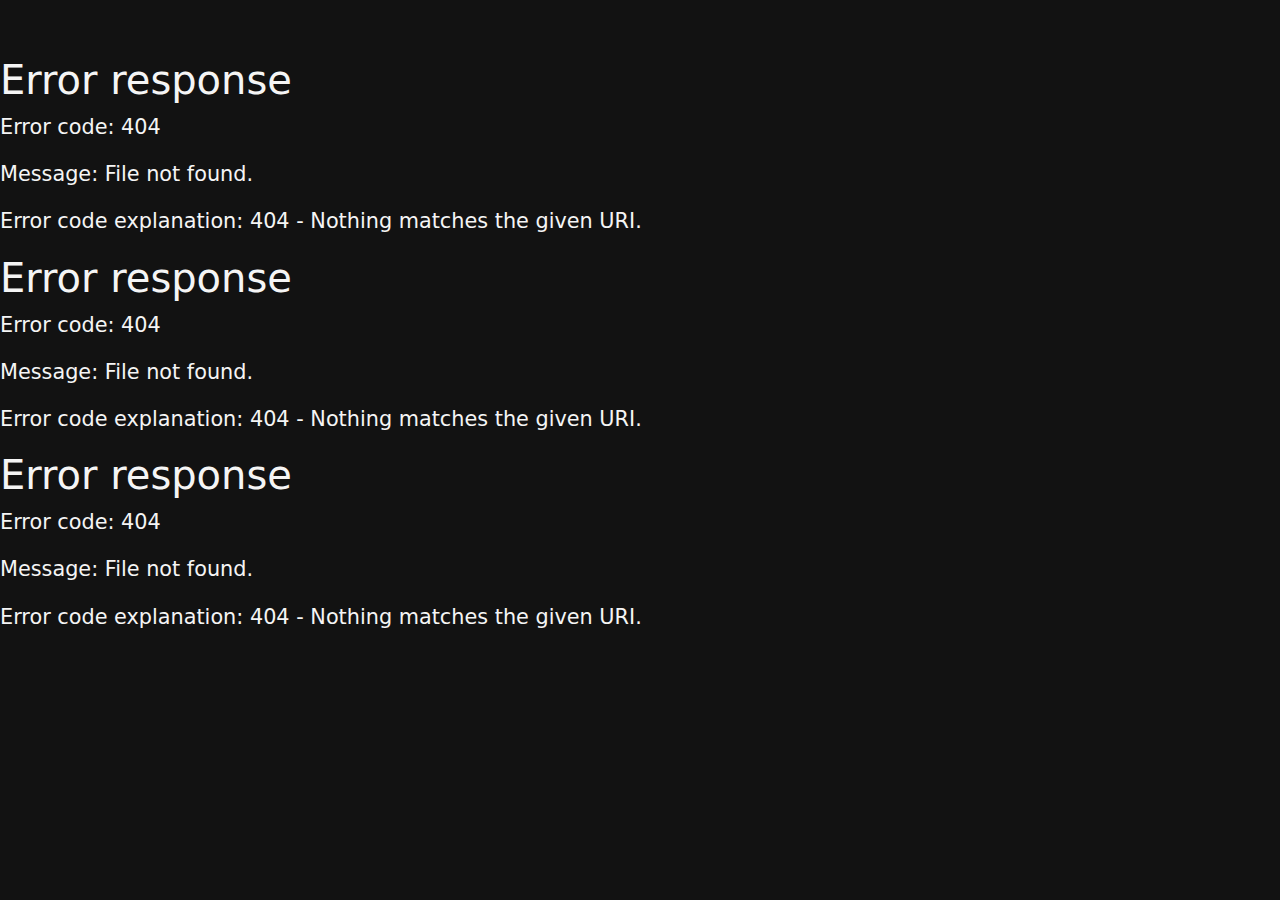
==== index.html @ 4694e9d6 "Deployed to webhosting" ====
<!DOCTYPE html>
<html lang="cs">
	<head>
		<meta charset="UTF-8">
		<meta name="viewport" content="width=device-width, initial-scale=1.0">
		<title>Čeplovi</title>
		<!-- Latest compiled and minified CSS -->
		<link href="https://cdn.jsdelivr.net/npm/bootstrap@5.3.3/dist/css/bootstrap.min.css" rel="stylesheet" integrity="sha384-QWTKZyjpPEjISv5WaRU9OFeRpok6YctnYmDr5pNlyT2bRjXh0JMhjY6hW+ALEwIH" crossorigin="anonymous">
		<!--  custom styles  -->
		<link rel="stylesheet" href="https://cdn.jsdelivr.net/npm/bootstrap-icons@1.3.0/font/bootstrap-icons.css">
		<link rel="stylesheet" href="css/custom.css">
	</head>
	<body>
		<div id="header-container"></div>
		<div id="body-container"></div>
		<div id="footer-container"></div>
		<!-- ========= Load page sections ========= -->
		<script>
			// Load header.html into the header-container div
			document.addEventListener('DOMContentLoaded', () => {
				// header
            fetch('/sections/header.html')
                .then(response => response.text())
                .then(data => {
                    document.getElementById('header-container').innerHTML = data;
					const currentPath = window.location.pathname.split("/").pop();

					/* Highlight the active section */
					// Get all the nav links
					const navLinks = document.querySelectorAll('.nav-link');
					// Loop through each link and check if it matches the current path
					navLinks.forEach(link => {
						//  Get the href attribute value, normalize it
						const linkPath = link.getAttribute("href").split("/").pop();
						// Check if the linkPath matches the current path
						if (linkPath === currentPath) {
							// Add 'active' class to the matching link
							link.classList.add('active');
						}
					});
				});
				// body
			fetch('/sections/body.html')
                .then(response => response.text())
                .then(data => {
                    document.getElementById('body-container').innerHTML = data;
			});
				// footer
			fetch('/sections/footer.html')
                .then(response => response.text())
                .then(data => {
                    document.getElementById('footer-container').innerHTML = data;
				});
			});
		</script>

		<script src="https://cdn.jsdelivr.net/npm/bootstrap@5.3.3/dist/js/bootstrap.bundle.min.js" integrity="sha384-YvpcrYf0tY3lHB60NNkmXc5s9fDVZLESaAA55NDzOxhy9GkcIdslK1eN7N6jIeHz" crossorigin="anonymous"></script>
		<script src="js/navbar.js"></script>
		<!-- <script>
			const navbarId = document.getElementById('navbar-id');
			navbarId.style.setProperty('background-color', 'rgba(255, 0, 0, 1)', 'important'); // Set desired color and transparency level
		</script> -->
	</body>
</html>
---- css/custom.css ----
/* Custom styles */
body {
    /* padding-top: 36px; Adjust for fixed navba height */
    margin-top: 56px;
    background-color: #121212;
    color: whitesmoke;
}
/* ====== Header ===== */
#header {
    width: 100%;
    height: auto;
}

.navbar {
    /* transition: opacity 0.5s ease-in-out; */
    /* display: flex; */
    align-items: center;
    transition: background-color 0.3s ease;
}

#navbar-id {
    transition: ease-in-out;
}

/* toggler button */
.navbar-right {
    /* display: flex; */
    align-items: center;
    position: fixed;
    top: 00px; /* Adjust as needed */
    right: 10px; /* Adjust as needed */
    transition: 0 ;
    z-index: 1050;
    opacity: 1;
    padding: 0.5rem 0.5rem;
    /* width: 56px;
    height: 40px; */

    display: -webkit-box;
    display: -ms-flexbox;
    display: flex;
    -ms-flex-wrap: wrap;
    flex-wrap: wrap;
    -webkit-box-align: center;
    -ms-flex-align: center;
    align-items: center;
    -webkit-box-pack: justify;
    -ms-flex-pack: justify;
    justify-content: space-between;
    padding: 0.5rem 0.5rem;
}

.navbar-toggler {
    padding: 0.25rem 0.25rem;
    font-size: 1.25rem;
    line-height: 1;
    background-color: transparent;
    border: 1px solid transparent;
    border-radius: 0.25rem;
}

#offcanvasDarkNavbar {
    z-index: 1060;
    opacity: 1;
}

/* remove border of search button */
.btn-outline-light {
    --bs-btn-border-color: transparent;
}

.navbar-left {
    display: flex;
    transition: opacity 0.5s ease-in-out;
}

.bg-dark {
    transition: opacity 0.5s ease-in-out;
}
/* color of the icon */
.navbar-toggler-icon {
    background-image: url('data:image/svg+xml;charset=utf8,%3Csvg viewBox="0 0 30 30" xmlns="http://www.w3.org/2000/svg"%3E%3Cpath stroke="rgb(144, 12, 63)" stroke-width="2" stroke-linecap="round" stroke-miterlimit="10" d="M4 7h22M4 15h22M4 23h22"/%3E%3C/svg%3E');
}

/* Navbar search */
/* collapse by default */
.collapse {
    display: none;
}

.collapse.show {
    display: flex;
}
/* ====== Header end ===== */
/* ====== Footer ===== */
footer {
    background-color: #212529;
    color: #FFFFFFAC;
    padding-top: 0.5em;
    padding-bottom: 0.5em;
    margin-top: 1em;
}
footer .row a {
    color: #FFFFFFAC;
}

footer .row{
    padding-left: 5%; 
    padding-right: 5%;
}

/* footer hr {
    padding-bottom: 0.25em;
} */
/* ====== Footer end ===== */

/* ====== Body ===== */
.jumbotron {
    height: 100vh; /* Full viewport height */
    align-items: center;  
    position: relative;
    overflow: hidden; 
    display: flex;
}
.jumbotron p {
    font-size: 2em;
    text-wrap: pretty;
}

.jumbotron h2 {
    font-size: 3em;
    
}

.left-section-j {
    background-image: url(/images/body/L+O-20.jpg);
    background-size: cover;
    height: 100vh; /* Full viewport height */
    /* width: 50%; */
    flex: 1;
    background-position: center top 25%;
    background-repeat: no-repeat;
    overflow: hidden;
}

.right-section-j {
    flex: 1;
    margin: auto;
    justify-content: center;
    align-items: center;
    padding: 0 2rem 0 2rem;
}

.inprogress {
    align-items: center;
    text-align: center;
    margin-top: 4em;
}

#vtipy {
    text-align: center;
    align-items: center;
    position: relative;
    max-width: 1700px;
    margin: auto;
    word-wrap: break-word;
    display: flex;
}

#vtipy div {
    border: .1em solid gray;
    min-width: 300px;
    border-radius: .5em;
    /* flex: 1; */
    margin: 1em 1em 1em 1em;
    display: table;
}

#vtipy p {
    margin: .5em;
}
.content {
    padding: 3em 3em 1em 3em;
}
/* ====== Body end ===== */

/* *********** MEDIA ********** */
@media (min-width: 992px) {
    body {
        font-size: 130%;
    }
    /* ====== Header ===== */
    .fixed-buttons .btn-outline-light {
        display: block;
    }
    /* ====== Header end ===== */
    #vtipy {
        display: flex;
    }
}

@media (max-width: 991.98px) {
    /* ====== Body ===== */
    body {
        margin-top: 46px;
        font-size: 100%;
    }

    body .jumbotron {
        font-size: 80%;
    }
    /* ====== Body end ===== */
    /* ====== Header ===== */
    .fixed-buttons .navbar-toggler {
        display: block;
    }

    #navbar-right-div {
        padding-top: 0.2em;
    }
    /* ====== Header end ===== */

    #vtipy {
        flex-direction: column;
    }
}

@media (max-width: 767.98px){
     /* ====== Body ===== */
    body {
        margin-top: 46px;
    }
    
    body .jumbotron {
        font-size: 80%;
    }

    /* ====== Body end ===== */
    /* ====== Header ===== */
    .fixed-buttons .navbar-toggler {
        display: block;
    }

    #navbar-right-div {
        padding-top: 0.2em;
    }
    /* ====== Header end ===== */
}
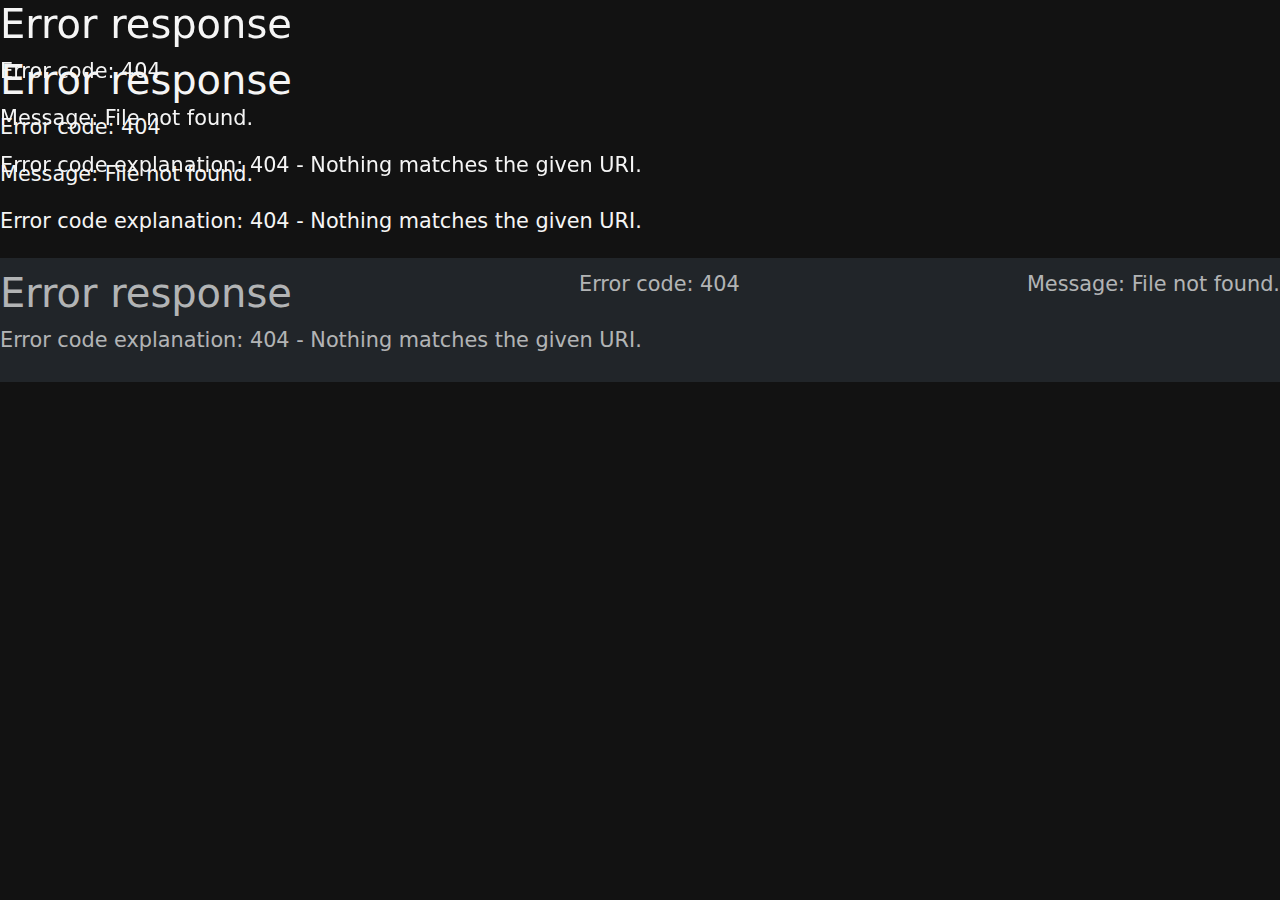
==== commit 1c21d11d: "Modified fetch sections" ====
--- a/index.html
+++ b/index.html
@@ -10,10 +10,9 @@
 		<link rel="stylesheet" href="https://cdn.jsdelivr.net/npm/bootstrap-icons@1.3.0/font/bootstrap-icons.css">
 		<link rel="stylesheet" href="css/custom.css">
 	</head>
+	<header id="header-container" class="fixed-top"></header>
 	<body>
-		<div id="header-container"></div>
 		<div id="body-container"></div>
-		<div id="footer-container"></div>
 		<!-- ========= Load page sections ========= -->
 		<script>
 			// Load header.html into the header-container div
@@ -55,10 +54,11 @@
 		</script>
 
 		<script src="https://cdn.jsdelivr.net/npm/bootstrap@5.3.3/dist/js/bootstrap.bundle.min.js" integrity="sha384-YvpcrYf0tY3lHB60NNkmXc5s9fDVZLESaAA55NDzOxhy9GkcIdslK1eN7N6jIeHz" crossorigin="anonymous"></script>
-		<script src="js/navbar.js"></script>
+		<script src="/js/navbar.js"></script>
 		<!-- <script>
 			const navbarId = document.getElementById('navbar-id');
 			navbarId.style.setProperty('background-color', 'rgba(255, 0, 0, 1)', 'important'); // Set desired color and transparency level
 		</script> -->
 	</body>
+	<footer id="footer-container" class="d-flex flex-wrap justify-content-between"></footer>
 </html>